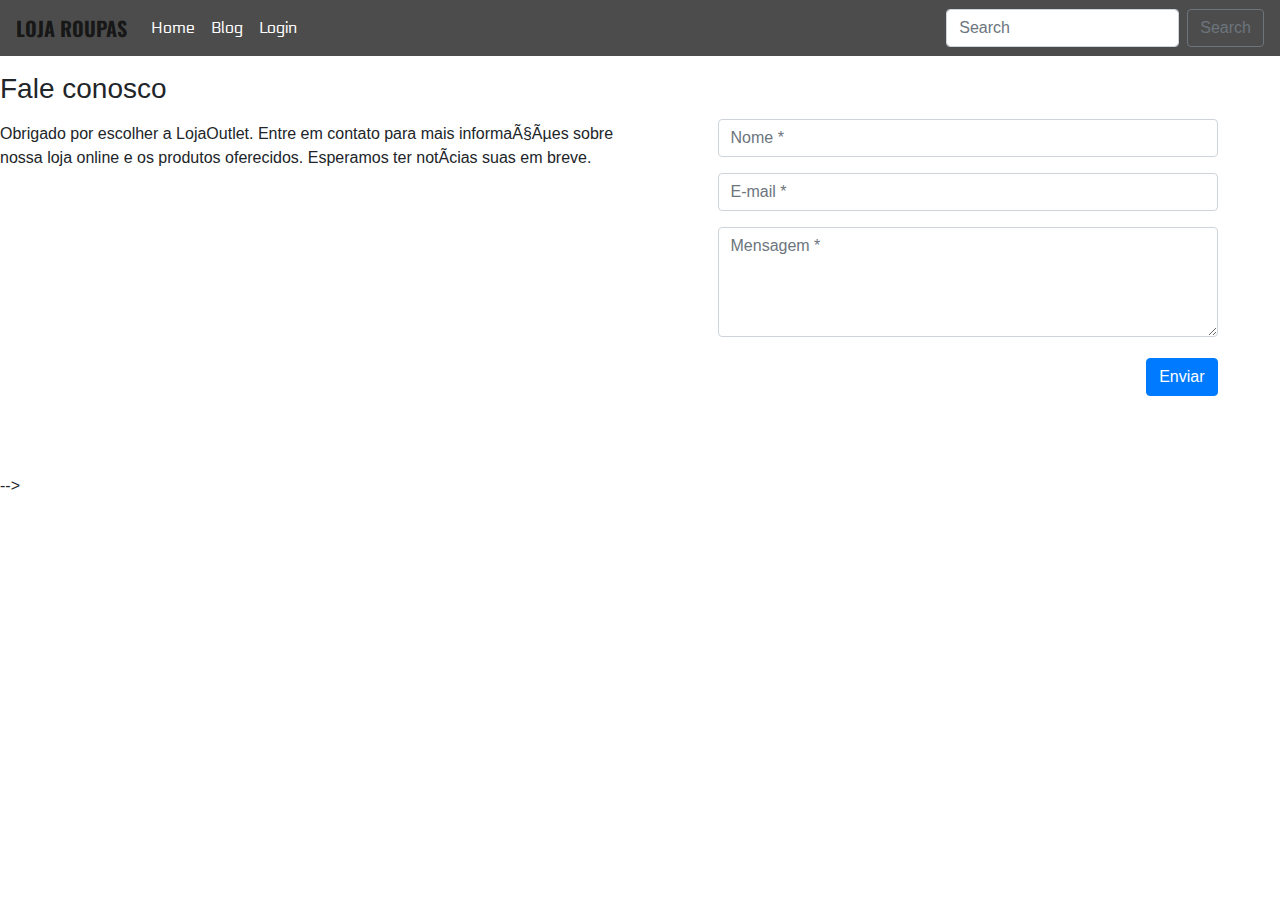
==== contato.html @ d96e4bfe "1.0.0" ====
<!-- <!DOCTYPE html>
<html lang="en">

<head>
    <meta charset="UTF-8">
    <meta name="viewport" content="width=device-width, initial-scale=1.0">
    <meta http-equiv="X-UA-Compatible" content="ie=edge">
    <title>Loja Roupa</title>
    <meta name="description" content="aa">

    <!-- Fontes -->
    <link href="https://fonts.googleapis.com/css?family=Electrolize|Oswald|Russo+One&display=swap" rel="stylesheet">

    <!-- BootStrap -->
    <link rel="stylesheet" href="https://stackpath.bootstrapcdn.com/bootstrap/4.3.1/css/bootstrap.min.css"
        integrity="sha384-ggOyR0iXCbMQv3Xipma34MD+dH/1fQ784/j6cY/iJTQUOhcWr7x9JvoRxT2MZw1T" crossorigin="anonymous">

    <!-- CSS -->
    <link rel="stylesheet" type="text/css" href="source/css/style.css">
    <link rel="stylesheet" type="text/css" href="source/css/animate.css">

</head>

<body>

    <!-- Nav Bar -->

    <div class="row animated fadeInDown slower">
        <div class="col">
            <nav class="navbar navbar-expand-lg">
                <button class="navbar-toggler" type="button" data-toggle="collapse" data-target="#navbarTogglerDemo01"
                    aria-controls="navbarTogglerDemo01" aria-expanded="false" aria-label="Toggle navigation">
                    <span class="navbar-toggler-icon"></span>
                </button>
                <div class="collapse navbar-collapse" id="navbarTogglerDemo01">
                    <a class="navbar-brand" href="index.html">LOJA ROUPAS</a>
                    <ul class="navbar-nav mr-auto mt-2 mt-lg-0">
                        <li class="nav-item active">
                            <a class="nav-link" href="index.html">Home<span class="sr-only">(current)</span></a>
                        </li>   
                        <li class="nav-item">
                            <a class="nav-link" href="blog.html">Blog</a>
                        </li>
                        <li class="nav-item">
                            <a class="nav-link" href="login.html">Login</a>
                        </li>

                    </ul>
                    <form class="form-inline my-2 my-lg-0">
                        <input class="form-control mr-sm-2" type="search" placeholder="Search" aria-label="Search">
                        <button class="btn btn-outline-secondary my-2 my-sm-0" type="submit">Search</button>
                    </form>
                </div>
            </nav>
        </div>
    </div>

    <!-- Nav Bar -->
    <!-- <div class="row navbar">
        <div class="col-2">
            MARCA
        </div>
    </div> -->

    <!-- Site -->

    <!-- Linha 1 -->
    <div class="row">

        <!-- Texto falo conosco -->
        <div class="col-md-6">
            <p><h3>Fale conosco</h3></p>
            <p>Obrigado por escolher a LojaOutlet. Entre em contato para mais informações sobre nossa loja online e os produtos oferecidos. Esperamos ter notícias suas em breve.</p>
        </div>

        <!-- Formulário Contato -->
        <div class="col-md-6">

            
                <div class="container container-contato">
                    <form class= wow fadeIn delay-02s slow" action="source/php/script/envia-email.php" method="POST">
                        <!-- <form class="form-group"> -->
                        <div class="form-group">
                            <!-- <label for="exampleFormControlInput1">Nome</label> -->
                            <input type="text" class="form-control" name="name" placeholder="Nome *" required >
                        </div>
                        <!-- <form class="email-form"> -->
                        <div class="form-group">
                            <!-- <label for="exampleFormControlInput1">E-mail</label> -->
                            <input type="email" class="form-control" name="email" placeholder="E-mail *" required>
                        </div>
                        <div class="form-group">
                            <!-- <label for="exampleFormControlTextarea1">Contato</label> -->
                            <textarea class="form-control" name="message" rows="4"
                                placeholder="Mensagem *" required></textarea>
                        </div>
                        <div class="form-group" style="text-align: right;">
                            <button type="submit" class="btn btn-primary" style="margin-top: 1%;">Enviar</button>
                        </div>
                    </form>
                </div>
            

        </div>
    </div>







    <!-- ------------ JAVA SCRIPT -------------- -->

    <!-- Referenciando e Iniciando WOW -->
    <script src="source/js/wow.min.js"></script>
    <script>
        new WOW().init();
    </script>

    <!-- JQuery e bootstrap -->
    <script src="https://code.jquery.com/jquery-3.3.1.slim.min.js"
        integrity="sha384-q8i/X+965DzO0rT7abK41JStQIAqVgRVzpbzo5smXKp4YfRvH+8abtTE1Pi6jizo"
        crossorigin="anonymous"></script>
    <script src="https://cdnjs.cloudflare.com/ajax/libs/popper.js/1.14.7/umd/popper.min.js"
        integrity="sha384-UO2eT0CpHqdSJQ6hJty5KVphtPhzWj9WO1clHTMGa3JDZwrnQq4sF86dIHNDz0W1"
        crossorigin="anonymous"></script>
    <script src="https://stackpath.bootstrapcdn.com/bootstrap/4.3.1/js/bootstrap.min.js"
        integrity="sha384-JjSmVgyd0p3pXB1rRibZUAYoIIy6OrQ6VrjIEaFf/nJGzIxFDsf4x0xIM+B07jRM"
        crossorigin="anonymous"></script>

</body>

</html> -->
---- source/css/style.css ----
/* .col{
    border: 1px solid red;
    
}

.row{
    border: 1px dotted blue;
}

.container{
    border: 3px solid green;
} */

body{
	overflow-x: hidden;
}

.navbar{
	background: rgba(0,0,0,0.7);
	color:  black;
	
}

.nav-link:link{
	color: white;
	font-family: 'Electrolize', sans-serif;
}
.nav-link:active{
	color: red;
}
.nav-link:hover{
	color: grey;
}
.nav-link:visited{
	text-decoration: none;
	color: red;
}

.navbar-brand{
	font-family: 'Oswald', sans-serif;
	font-weight: bold;
}

a:link {text-decoration: none; color: rgba(0,0,0,0.7);}
a:visited {text-decoration: none}
a:hover {text-decoration: none; }
a:active {text-decoration: none}

.container-barra{
	padding: 5%;
	text-align: center;

	font-family: 'Electrolize', sans-serif;
	font-size: 2vw;
	/* font-size-adjust: 2; */
	font-weight: bold;		
}

hr{
	border-color: black;
	margin: 0% 8% 0% 8%;
	opacity: 0.8;
}
.rodape{
	margin: 2%;
	text-align: center;
	opacity: 0.8;
}

/* Página contato */

.container-contato{

	/* background-color: rgb(230, 230, 230);
    border-radius: 10px; */
    padding: 10%;
    /* margin: 2% 5% 0% 5%; */
    color: #1C2732;
}

.debug{
	/* color:white;	 */
	padding: 10%;
	text-align: center;
}

/* Animation Timers
---------------------------------*/
.delay-02s { 
	animation-delay: 0.2s; 
	-webkit-animation-delay: 0.2s; 
}
.delay-03s { 
	animation-delay: 0.3s; 
	-webkit-animation-delay: 0.3s; 
}
.delay-04s { 
	animation-delay: 0.4s; 
	-webkit-animation-delay: 0.4s; 
}

.delay-05s { 
	animation-delay: 0.5s; 
	-webkit-animation-delay: 0.5s; 
}
.delay-06s { 
	animation-delay: 0.6s; 
	-webkit-animation-delay: 0.6s; 
}

.delay-07s { 
	animation-delay: 0.7s; 
	-webkit-animation-delay: 0.7s; 
}
.delay-08s { 
	animation-delay: 0.8s; 
	-webkit-animation-delay: 0.8s; 
}

.delay-09s { 
	animation-delay: 0.9s; 
	-webkit-animation-delay: 0.9s; 
}
.delay-1s { 
	animation-delay: 1s; 
	-webkit-animation-delay: 1s; 
}
.delay-12s { 
	animation-delay: 1.2s; 
	-webkit-animation-delay: 1.2s; 
}
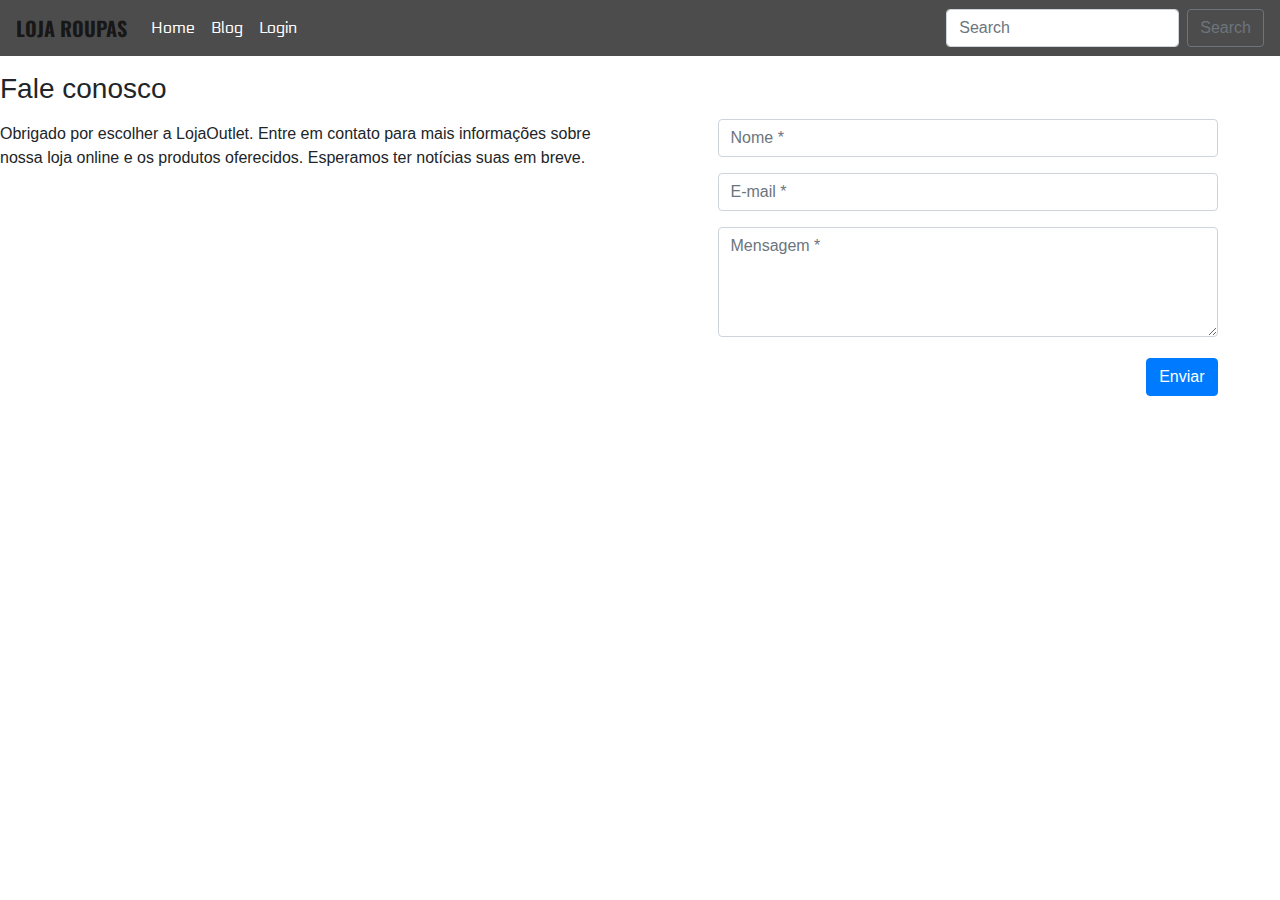
==== commit e970b60e: "1.0.0" ====
--- a/contato.html
+++ b/contato.html
@@ -1,4 +1,4 @@
-<!-- <!DOCTYPE html>
+<!DOCTYPE html>
 <html lang="en">
 
 <head>
@@ -131,4 +131,4 @@
 
 </body>
 
-</html> -->+</html>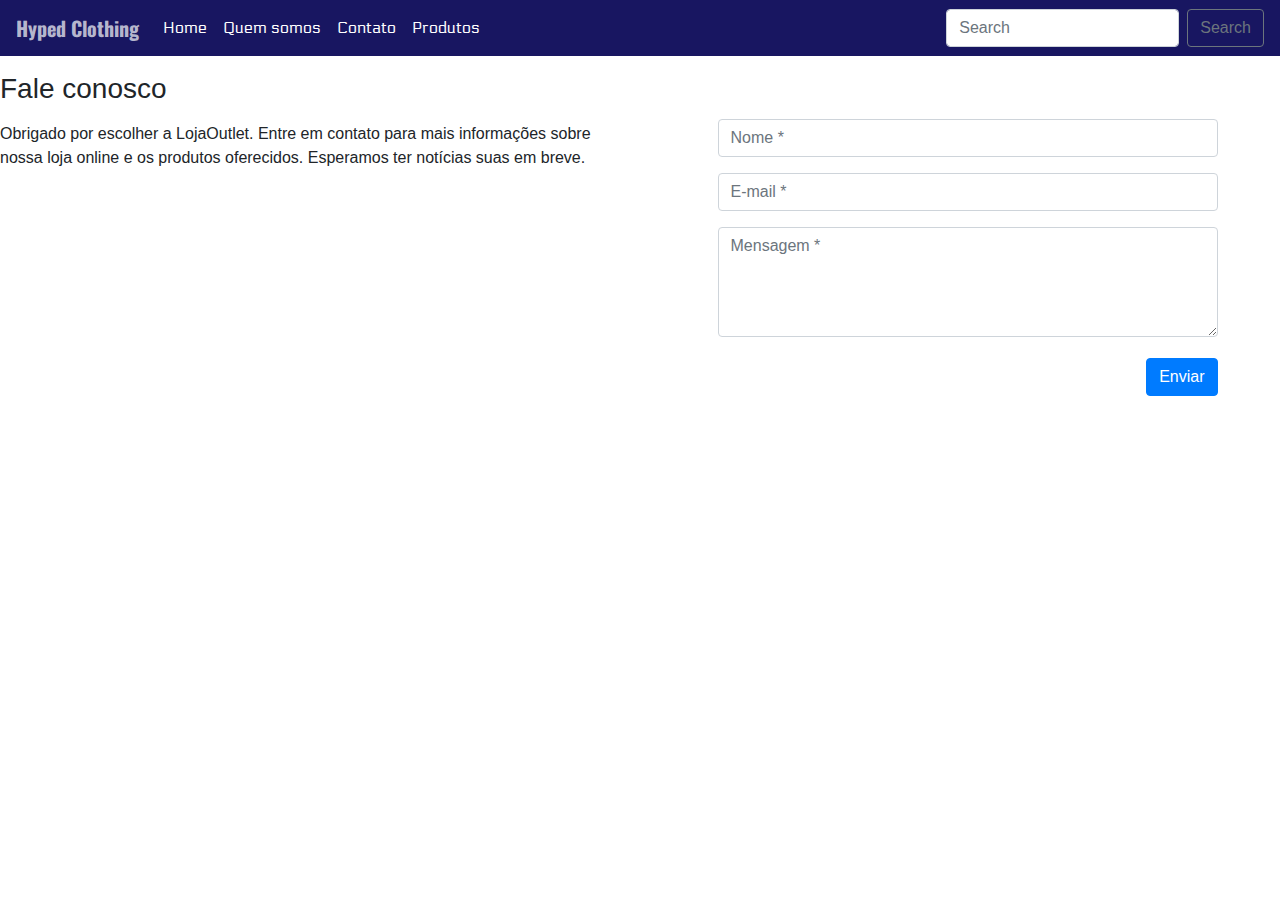
==== commit 7adfa56b: "1.0.3" ====
--- a/contato.html
+++ b/contato.html
@@ -23,8 +23,6 @@
 
 <body>
 
-    <!-- Nav Bar -->
-
     <div class="row animated fadeInDown slower">
         <div class="col">
             <nav class="navbar navbar-expand-lg">
@@ -33,18 +31,20 @@
                     <span class="navbar-toggler-icon"></span>
                 </button>
                 <div class="collapse navbar-collapse" id="navbarTogglerDemo01">
-                    <a class="navbar-brand" href="index.html">LOJA ROUPAS</a>
+                    <a class="navbar-brand" href="index.html">Hyped Clothing</a>
                     <ul class="navbar-nav mr-auto mt-2 mt-lg-0">
                         <li class="nav-item active">
                             <a class="nav-link" href="index.html">Home<span class="sr-only">(current)</span></a>
                         </li>   
                         <li class="nav-item">
-                            <a class="nav-link" href="blog.html">Blog</a>
+                            <a class="nav-link" href="blog.html">Quem somos</a>
                         </li>
                         <li class="nav-item">
-                            <a class="nav-link" href="login.html">Login</a>
+                            <a class="nav-link" href="login.html">Contato</a>
                         </li>
-
+                        <li class="nav-item">
+                            <a class="nav-link" href="login.html"> Produtos</a>
+                        </li>
                     </ul>
                     <form class="form-inline my-2 my-lg-0">
                         <input class="form-control mr-sm-2" type="search" placeholder="Search" aria-label="Search">
@@ -54,7 +54,7 @@
             </nav>
         </div>
     </div>
-
+    
     <!-- Nav Bar -->
     <!-- <div class="row navbar">
         <div class="col-2">
@@ -105,11 +105,6 @@
     </div>
 
 
-
-
-
-
-
     <!-- ------------ JAVA SCRIPT -------------- -->
 
     <!-- Referenciando e Iniciando WOW -->
--- a/source/css/style.css
+++ b/source/css/style.css
@@ -7,7 +7,7 @@
     border: 1px dotted blue;
 }
 
-.container{
+.container
     border: 3px solid green;
 } */
 
@@ -16,34 +16,35 @@
 }
 
 .navbar{
-	background: rgba(0,0,0,0.7);
-	color:  black;
+	background: #181661; 
+}
+
+.nav-link:link{
+	color: white; 
+	font-family: 'Electrolize', sans-serif;
 	
 }
-
-.nav-link:link{
-	color: white;
-	font-family: 'Electrolize', sans-serif;
-}
 .nav-link:active{
-	color: red;
+	color: green;
 }
 .nav-link:hover{
-	color: grey;
+	color: black;
 }
 .nav-link:visited{
 	text-decoration: none;
-	color: red;
-}
+	color: white;
+}
+
 
 .navbar-brand{
 	font-family: 'Oswald', sans-serif;
-	font-weight: bold;
-}
-
-a:link {text-decoration: none; color: rgba(0,0,0,0.7);}
-a:visited {text-decoration: none}
-a:hover {text-decoration: none; }
+	font-weight: 900;
+	font-size: 20px;
+}
+
+a:link {text-decoration:none; color: rgba(255, 255, 255, 0.7);}
+a:visited {text-decoration: none;}
+a:hover {text-decoration: none;}
 a:active {text-decoration: none}
 
 .container-barra{
@@ -84,6 +85,72 @@
 	text-align: center;
 }
 
+/* Página Produto */
+
+.titulo-produto{
+	font-family: 'Electrolize', sans-serif;
+	/* text-align: center; */
+	padding: 2% 0% 2% 2%;
+	font-size: 220%;
+	font-weight: bold;
+}
+
+.fotoProdutoCol{
+	text-align: center;
+	padding: 2% 0% 0% 0%;
+}
+
+.fotoProdutoPage{
+	width: 100%;
+}
+
+.precoProdutoPage{
+	font-family: 'Electrolize', sans-serif;
+	font-size: 180%;
+	font-weight: bold;
+	color: midnightblue;
+
+	padding: 0% 0% 0% 2%;
+
+}
+
+.descricaoProdutoPage{
+	font-family: Helvetica, sans-serif;
+	padding: 5% 10% 0% 2%;
+	font-size: 120%;
+}
+
+.tamanhoProdutoPage{
+	font-family: Helvetica, sans-serif;
+	padding: 3% 0% 10% 2%;
+	font-size: 130%;
+}
+
+.botaoComprarPage{
+	font-family: 'Electrolize', sans-serif;
+	text-align: center;	
+	padding: 3% 10% 3% 10%;
+	margin: auto;
+	font-size: 120%;
+	font-weight: bold;
+	color: white;
+	border: none;
+	border-radius: 10px;
+	background-color: rgb(180, 17, 17);
+
+}
+.botaoComprarPage:hover{
+	opacity: 0.9;
+}
+.botaoComprarPage:focus{
+	outline: none;
+}
+
+.classedeteste{
+	text-align: center;
+	color: blue;
+}
+
 /* Animation Timers
 ---------------------------------*/
 .delay-02s { 
@@ -128,4 +195,32 @@
 .delay-12s { 
 	animation-delay: 1.2s; 
 	-webkit-animation-delay: 1.2s; 
+}
+
+/* Geovane */
+
+.QS{
+    font-family: 'Electrolize', sans-serif;
+    font-size:18px;/*modifica o tamanho da letra.*/
+    text-align:justify;/*centraliza o texo*//*valores left, center, right, justify*/
+    color:black;
+    font-family: 'Electrolize', sans-serif;
+    padding-top: 2%;
+    padding-bottom: 2%;
+
+}
+
+h1{
+    text-align: center;
+    font-size: 45px;
+    color: black;
+    font-family: 'Electrolize', sans-serif;
+}
+
+.imga{
+    position: absolute;
+    top: 10%;
+    width: 90%;
+    height: 90%;
+    /* bottom 5%; */
 }